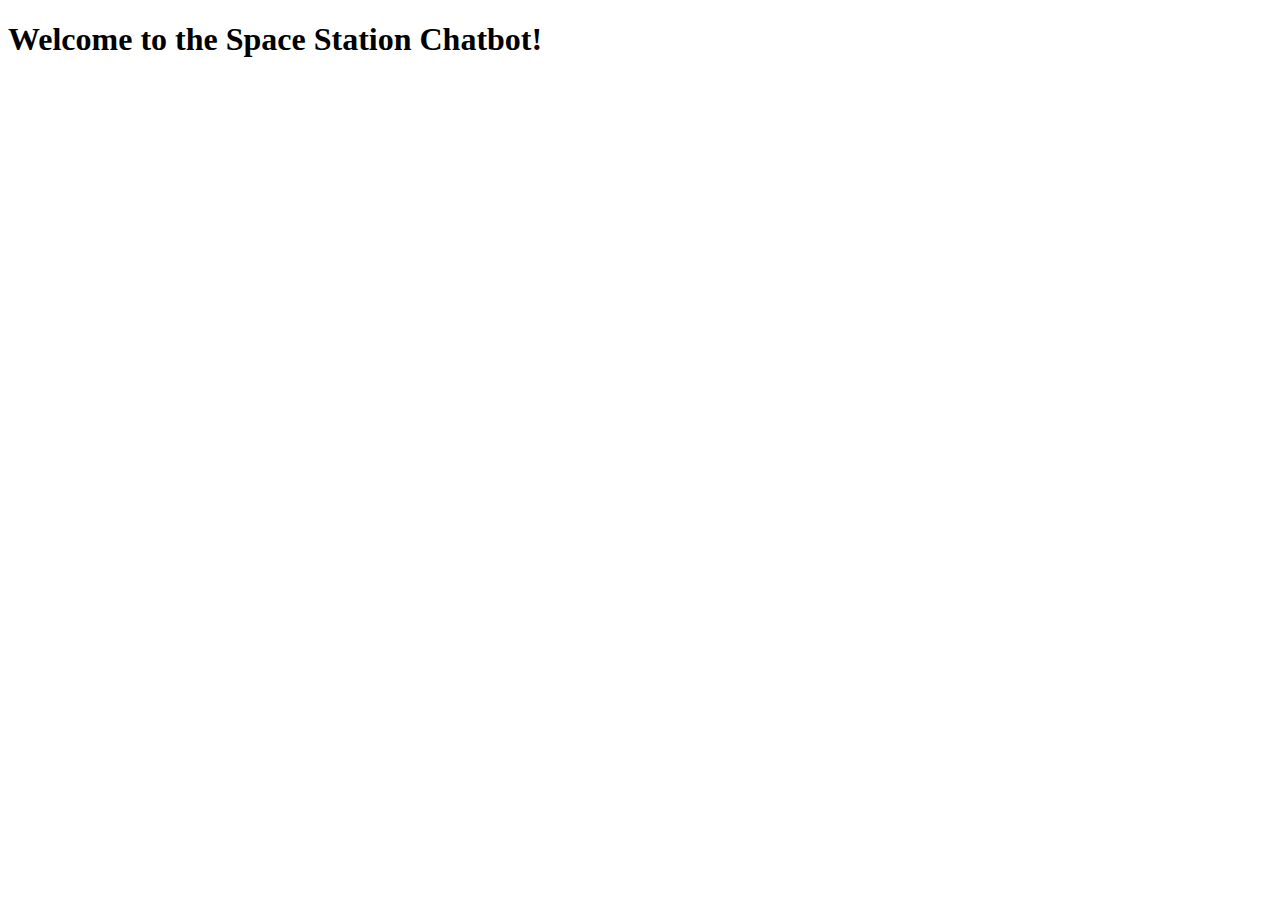
==== app/templates/index.html @ af32c417 "Add rasa and restructure project base" ====
<!DOCTYPE html>
<html>
    <head>
        <title>Space Station Chatbot</title>
        <meta charset="UTF-8">
        <link rel="icon" type="image/x-icon" href="static/icons/favicon.ico">
    </head>

    <body>
        <h1>Welcome to the Space Station Chatbot!</h1>
    </body>
</html>
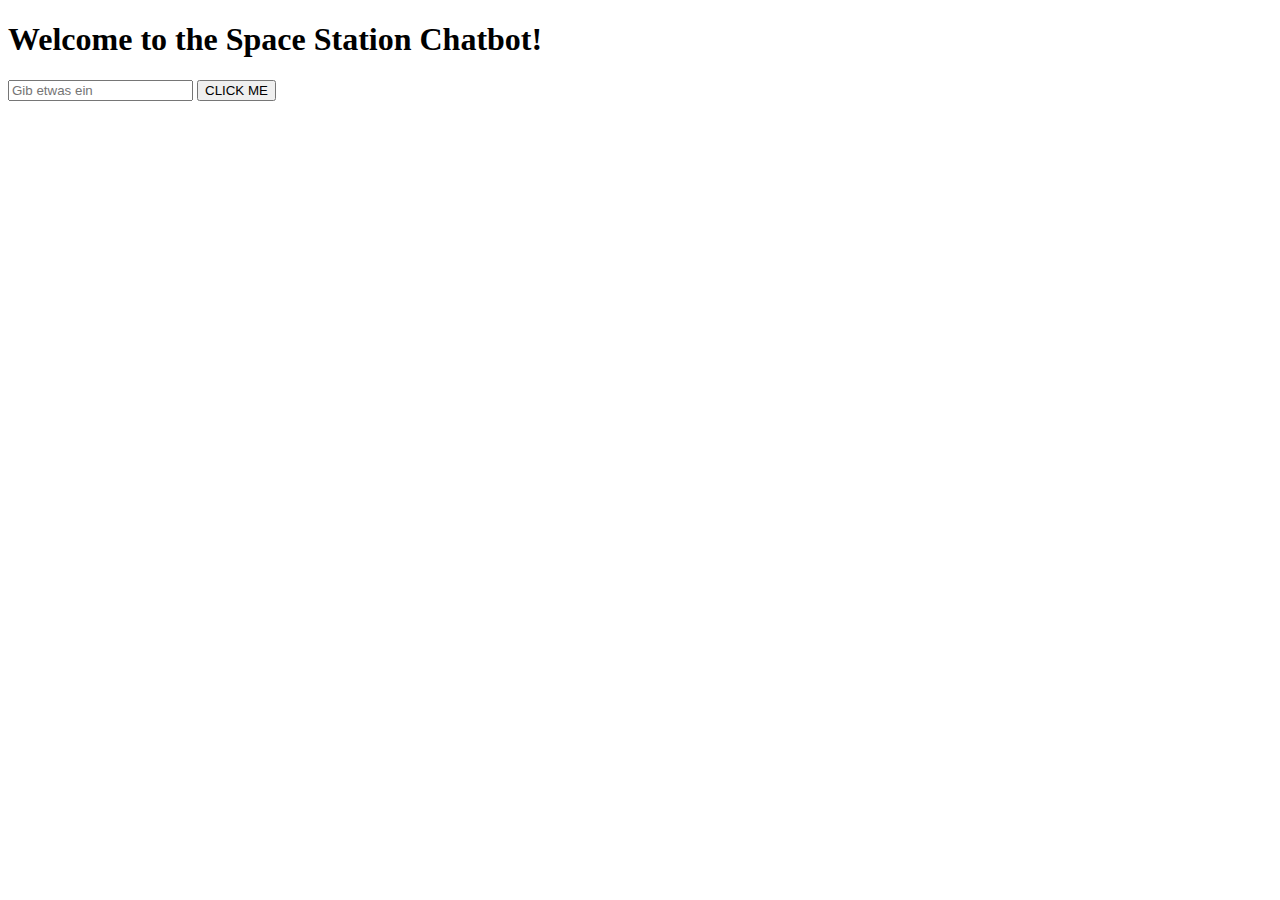
==== commit 6f41dd97: "Add basic integration into html" ====
--- a/app/templates/index.html
+++ b/app/templates/index.html
@@ -8,5 +8,10 @@
 
     <body>
         <h1>Welcome to the Space Station Chatbot!</h1>
+        <div>
+            <input type="text" id="inputField" placeholder="Gib etwas ein">
+            <button onclick="sendMessage()">CLICK ME</button>
+        </div>
+        <script src="static/javascript/frontend.js" type="application/javascript"></script>
     </body>
 </html>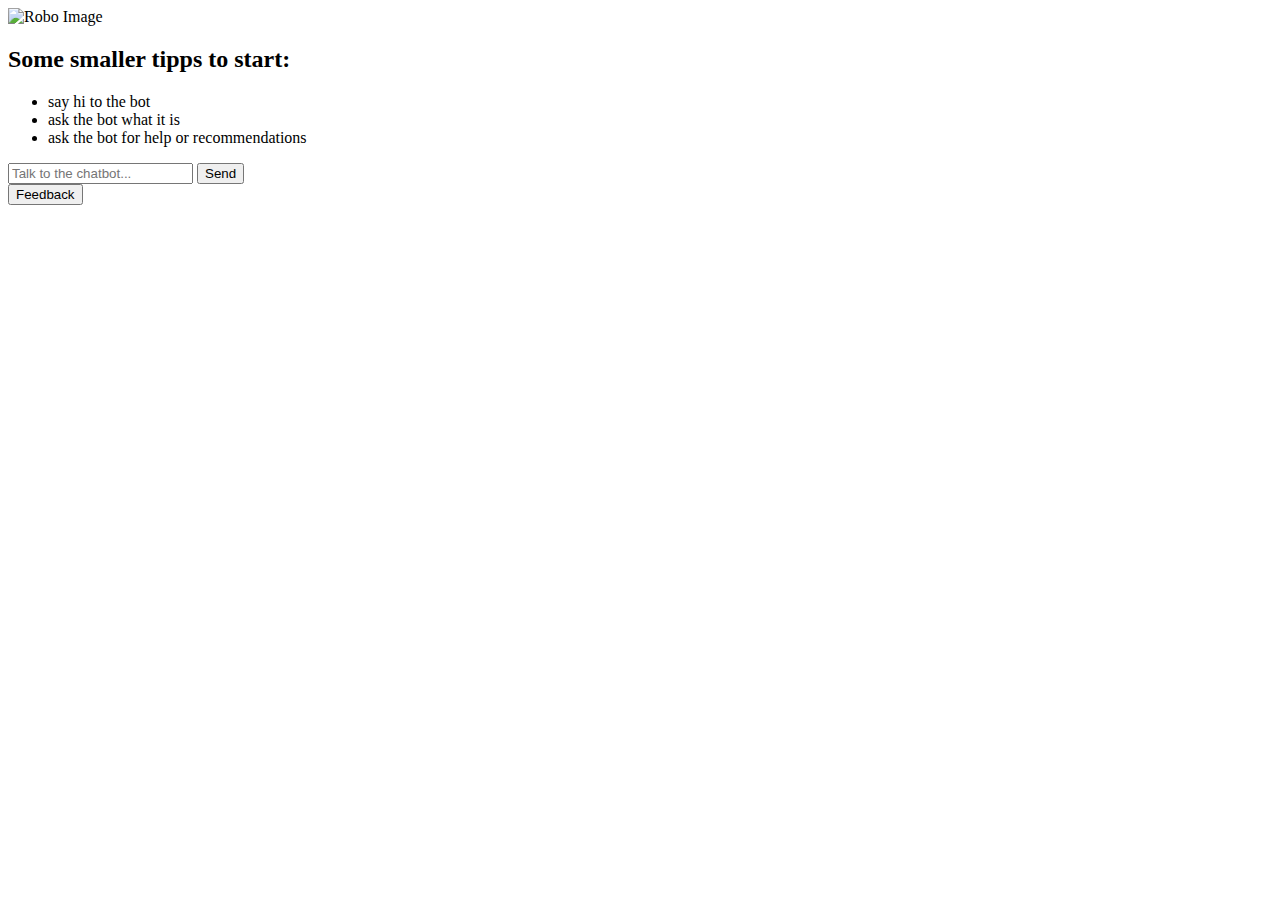
==== commit dac4ee21: "Implement whole frontend" ====
--- a/app/templates/index.html
+++ b/app/templates/index.html
@@ -4,14 +4,33 @@
         <title>Space Station Chatbot</title>
         <meta charset="UTF-8">
         <link rel="icon" type="image/x-icon" href="static/icons/favicon.ico">
+        <link rel="stylesheet" href="static/css/index.css">
     </head>
 
     <body>
-        <h1>Welcome to the Space Station Chatbot!</h1>
-        <div>
-            <input type="text" id="inputField" placeholder="Gib etwas ein">
-            <button onclick="sendMessage()">CLICK ME</button>
+        <!-- <h1 style="text-align: center;">Welcome to the Space Station Chatbot!</h1> -->
+        <img src="static/robo_images/dall-e-image-happy-cropped2.png" alt="Robo Image">
+        <div class="tipps">
+            <h2>Some smaller tipps to start:</h2>
+            <ul>
+                <li>say hi to the bot</li>
+                <li>ask the bot what it is</li>
+                <li>ask the bot for help or recommendations</li>
+            </ul>
         </div>
+        <div class="chat-container">
+            <div id="chat">
+            </div>
+            <div class="input">
+                <input type="text" id="inputField" placeholder="Talk to the chatbot..."  onkeypress="checkKeyInput(event)">
+                <button onclick="sendMessage()">Send</button>
+            </div>
+        </div>
+
+        <div class="feedback">
+            <button>Feedback</button>
+        </div>
+        
         <script src="static/javascript/frontend.js" type="application/javascript"></script>
     </body>
 </html>